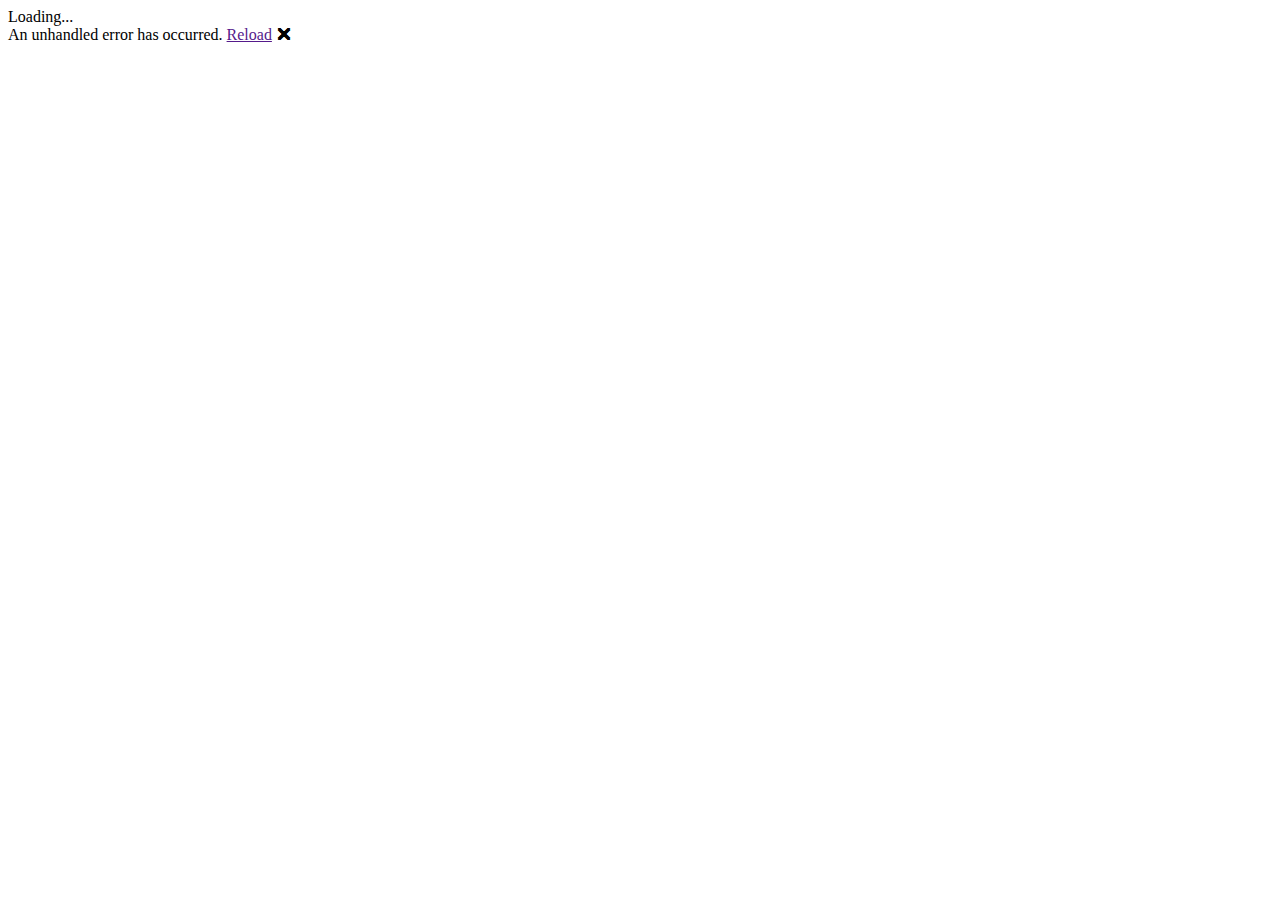
==== wwwroot/index.html @ 490d8ab6 "first publish" ====
<!DOCTYPE html>
<html>

<head>
    <meta charset="utf-8" />
    <meta name="viewport" content="width=device-width, initial-scale=1.0, maximum-scale=1.0, user-scalable=no" />
    <title>Homepage</title>
    <base href="/" />
    <link href="css/bootstrap/bootstrap.min.css" rel="stylesheet" />
    <link href="css/app.css" rel="stylesheet" />
    <link href="Homepage.styles.css" rel="stylesheet" />
</head>

<body>
    <div id="app">Loading...</div>

    <div id="blazor-error-ui">
        An unhandled error has occurred.
        <a href="" class="reload">Reload</a>
        <a class="dismiss">🗙</a>
    </div>
    <script src="_framework/blazor.webassembly.js"></script>
</body>

</html>
---- wwwroot/css/app.css ----
﻿@import url('open-iconic/font/css/open-iconic-bootstrap.min.css');

html, body {
    font-family: 'Helvetica Neue', Helvetica, Arial, sans-serif;
}

a, .btn-link {
    color: #0366d6;
}

.btn-primary {
    color: #fff;
    background-color: #1b6ec2;
    border-color: #1861ac;
}

.content {
    padding-top: 1.1rem;
}

.valid.modified:not([type=checkbox]) {
    outline: 1px solid #26b050;
}

.invalid {
    outline: 1px solid red;
}

.validation-message {
    color: red;
}

#blazor-error-ui {
    background: lightyellow;
    bottom: 0;
    box-shadow: 0 -1px 2px rgba(0, 0, 0, 0.2);
    display: none;
    left: 0;
    padding: 0.6rem 1.25rem 0.7rem 1.25rem;
    position: fixed;
    width: 100%;
    z-index: 1000;
}

    #blazor-error-ui .dismiss {
        cursor: pointer;
        position: absolute;
        right: 0.75rem;
        top: 0.5rem;
    }
---- wwwroot/Homepage.styles.css ----
/* /Shared/MainLayout.razor.rz.scp.css */
.page[b-xz9hhefhho] {
    position: relative;
    display: flex;
    flex-direction: column;
}

.main[b-xz9hhefhho] {
    flex: 1;
}

.sidebar[b-xz9hhefhho] {
    background-image: linear-gradient(180deg, rgb(5, 39, 103) 0%, #3a0647 70%);
}

.top-row[b-xz9hhefhho] {
    background-color: #f7f7f7;
    border-bottom: 1px solid #d6d5d5;
    justify-content: flex-end;
    height: 3.5rem;
    display: flex;
    align-items: center;
}

    .top-row[b-xz9hhefhho]  a, .top-row .btn-link[b-xz9hhefhho] {
        white-space: nowrap;
        margin-left: 1.5rem;
    }

    .top-row a:first-child[b-xz9hhefhho] {
        overflow: hidden;
        text-overflow: ellipsis;
    }

@media (max-width: 640.98px) {
    .top-row:not(.auth)[b-xz9hhefhho] {
        display: none;
    }

    .top-row.auth[b-xz9hhefhho] {
        justify-content: space-between;
    }

    .top-row a[b-xz9hhefhho], .top-row .btn-link[b-xz9hhefhho] {
        margin-left: 0;
    }
}

@media (min-width: 641px) {
    .page[b-xz9hhefhho] {
        flex-direction: row;
    }

    .sidebar[b-xz9hhefhho] {
        width: 250px;
        height: 100vh;
        position: sticky;
        top: 0;
    }

    .top-row[b-xz9hhefhho] {
        position: sticky;
        top: 0;
        z-index: 1;
    }

    .main > div[b-xz9hhefhho] {
        padding-left: 2rem !important;
        padding-right: 1.5rem !important;
    }
}
/* /Shared/NavMenu.razor.rz.scp.css */
.navbar-toggler[b-c09jixwvcm] {
    background-color: rgba(255, 255, 255, 0.1);
}

.top-row[b-c09jixwvcm] {
    height: 3.5rem;
    background-color: rgba(0,0,0,0.4);
}

.navbar-brand[b-c09jixwvcm] {
    font-size: 1.1rem;
}

.oi[b-c09jixwvcm] {
    width: 2rem;
    font-size: 1.1rem;
    vertical-align: text-top;
    top: -2px;
}

.nav-item[b-c09jixwvcm] {
    font-size: 0.9rem;
    padding-bottom: 0.5rem;
}

    .nav-item:first-of-type[b-c09jixwvcm] {
        padding-top: 1rem;
    }

    .nav-item:last-of-type[b-c09jixwvcm] {
        padding-bottom: 1rem;
    }

    .nav-item[b-c09jixwvcm]  a {
        color: #d7d7d7;
        border-radius: 4px;
        height: 3rem;
        display: flex;
        align-items: center;
        line-height: 3rem;
    }

.nav-item[b-c09jixwvcm]  a.active {
    background-color: rgba(255,255,255,0.25);
    color: white;
}

.nav-item[b-c09jixwvcm]  a:hover {
    background-color: rgba(255,255,255,0.1);
    color: white;
}

@media (min-width: 641px) {
    .navbar-toggler[b-c09jixwvcm] {
        display: none;
    }

    .collapse[b-c09jixwvcm] {
        /* Never collapse the sidebar for wide screens */
        display: block;
    }
}
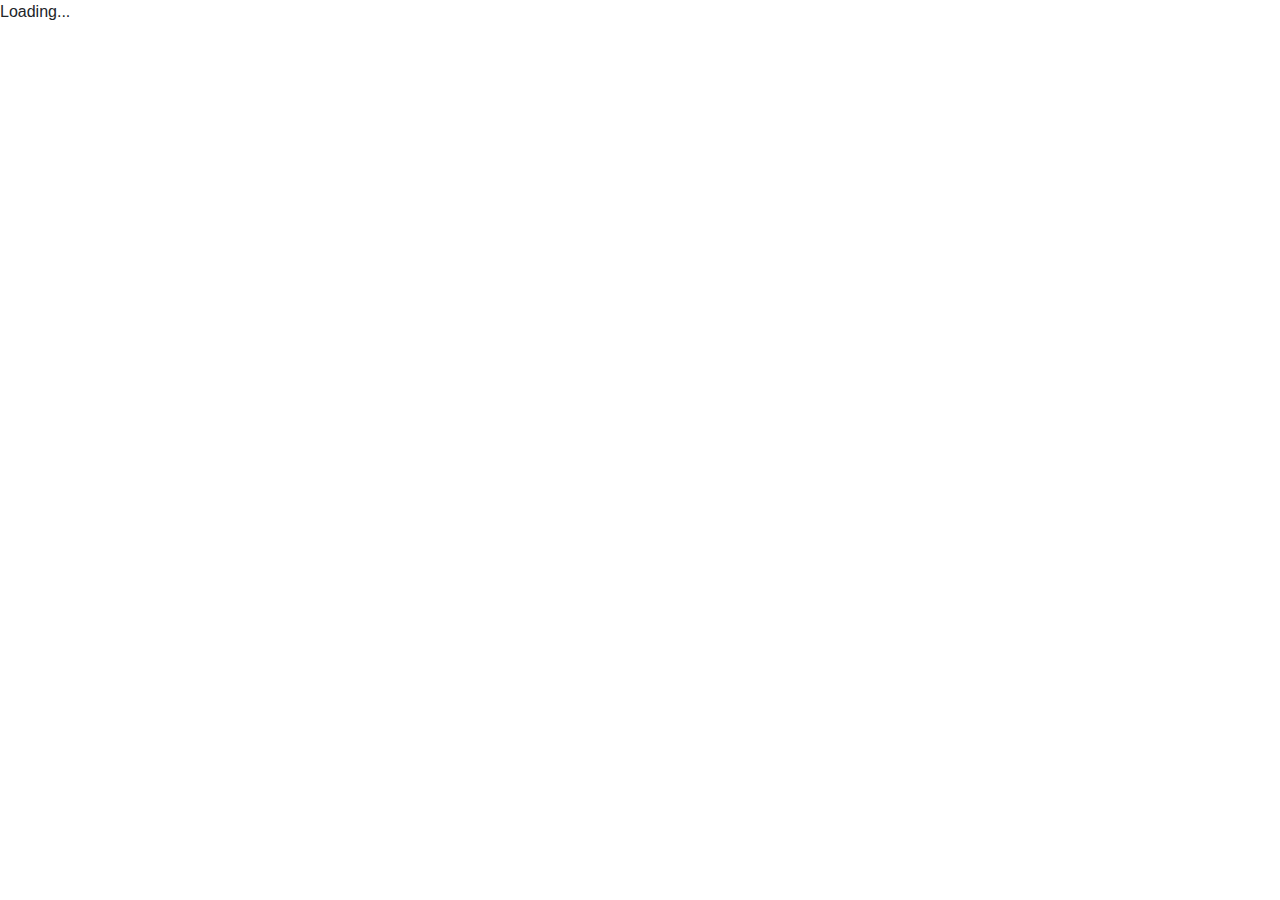
==== commit 3a25e0c9: "new init" ====
--- a/wwwroot/index.html
+++ b/wwwroot/index.html
@@ -1,25 +1,25 @@
-<!DOCTYPE html>
-<html>
-
-<head>
-    <meta charset="utf-8" />
-    <meta name="viewport" content="width=device-width, initial-scale=1.0, maximum-scale=1.0, user-scalable=no" />
-    <title>Homepage</title>
-    <base href="/" />
-    <link href="css/bootstrap/bootstrap.min.css" rel="stylesheet" />
-    <link href="css/app.css" rel="stylesheet" />
-    <link href="Homepage.styles.css" rel="stylesheet" />
-</head>
-
-<body>
-    <div id="app">Loading...</div>
-
-    <div id="blazor-error-ui">
-        An unhandled error has occurred.
-        <a href="" class="reload">Reload</a>
-        <a class="dismiss">🗙</a>
-    </div>
-    <script src="_framework/blazor.webassembly.js"></script>
-</body>
-
-</html>
+<!DOCTYPE html>
+<html>
+
+<head>
+    <meta charset="utf-8" />
+    <meta name="viewport" content="width=device-width, initial-scale=1.0, maximum-scale=1.0, user-scalable=no" />
+    <title>Homepage</title>
+    <base href="/" />
+    <link href="css/bootstrap/bootstrap.min.css" rel="stylesheet" />
+    <link href="css/app.css" rel="stylesheet" />
+    <link href="Homepage.styles.css" rel="stylesheet" />
+</head>
+
+<body>
+    <div id="app">Loading...</div>
+
+    <div id="blazor-error-ui">
+        An unhandled error has occurred.
+        <a href="" class="reload">Reload</a>
+        <a class="dismiss">🗙</a>
+    </div>
+    <script src="_framework/blazor.webassembly.js"></script>
+</body>
+
+</html>
